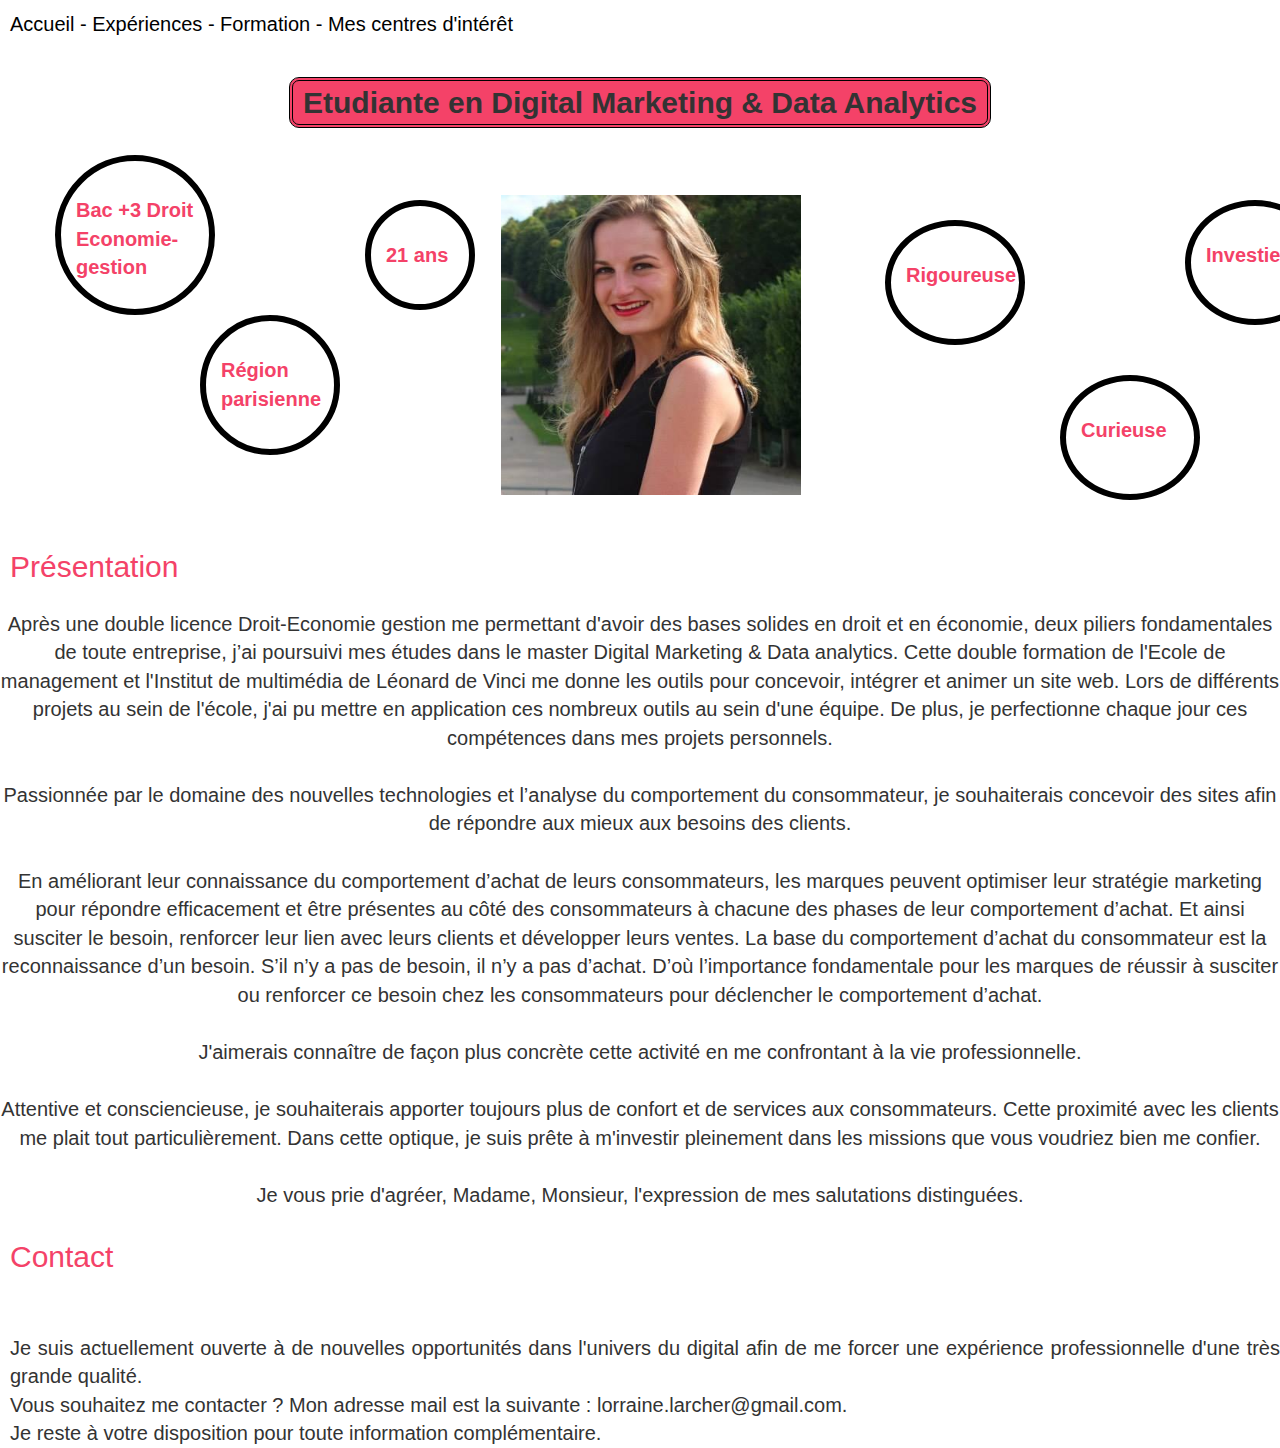
==== index.html @ 5ec19d3e "initialized repo" ====
<!DOCTYPE html>
<html lang="fr">
	<head>

		<link rel="stylesheet"
		href="https://maxcdn.bootstrapcdn.com/bootstrap/3.3.7/css/bootstrap.min.css"
		integrity="sha384-BVYiiSIFeK1dGmJRAkycuHAHRg32OmUcww7on3RYdg4Va+PmSTsz/K68vbdEjh4u"
		crossorigin="anonymous">

 		<meta charset="utf-8" />

 		<title>CV de Lorraine Larcher</title>

 		<!-- Dublin Core -->
 		<meta name="DC.title" content="CV de Lorraine Larcher">
 		<meta name="DC.creator" content="Lorraine Larcher">
 		<meta name="DC.subject" content="consommateur, comportement, concevoir, digital"/>
 		<meta name="DC.description" content="CV de Lorraine Larcher est un site détaillant le parcours et autres compétences acquises de Lorraine Larcher. Il est répertorié dans quatre catégories"/>
 		<meta name="DC.publisher" content="Lorraine Larcher">
 		<meta name="DC.contributor" content="Lorraine Larcher">
 		<meta name="DC.date" content="10 octobre 2016">
 		<meta name="DC.type" content="blog">
 		<meta name="DC.format" content="website">
 		<meta name="DC.identifier" content="www.Lorraine-Larcher.fr">
 		<meta name="DC.language" content="fr-FR">
 		<meta name="DC.coverage" content="World">
 		<meta name="DC.rights" content="&copy; Lorraine Larcher">
 		<!--END Dublin Core -->

 		<!-- Referencement -->
 		<meta name="description" content="CV de Lorraine Larcher est un site détaillant le parcours et autres compétences acquises de Lorraine Larcher. Il est répertorié dans quatre catégories">
 		<meta name="keywords" content="consommateur, comportement, concevoir, digital">
 		<meta name="author" content="Lorraine Larcher">
 		<meta name="robots" content="index">
 		<meta name="Indentifier-URL" content="www.Lorraine-Larcher.fr">
 		<!--END Référencement -->

 		<!-- Open Graph-->
 		<meta property="og:title" content="CV de Lorraine Larcher">
 		<meta property="og:type" content="blog">
 		<meta property="og:url" content="www.Lorraine-Larcher.fr">
 		<meta property="og:image" content="www.Lorraine-Larcher.fr/img/moi.jpg">
 		<meta property="og:site_name" content="CV de Lorraine Larcher">
 		<meta property="og:description" content="CV de Lorraine Larcher détaille le parcours et les autres compétences acquises de Lorraine Larcher">
 		<!-- END Open Graph -->

 		<!-- Appel CSS-->
 		<link rel="stylesheet" href="CSS/Main.css">
 		<!-- End Appel CSS -->

 	</head>

 	<body>

 		<div class="menu">

 			<a href="index.html">Accueil -</a>
 			<a href="Pages/Expériences.html" >Expériences -</a>
 			<a href="Pages/Formation.html">Formation -</a>
 			<a href="Pages/Intérêt.html">Mes centres d'intérêt</a>

 		</div>

 		<br>
 		<br>

 		<div class="center">
 			<h1 class="titre">Etudiante en Digital Marketing & Data Analytics
 			</h1> 
 		</div>

 		<br>
 		<br>

 		<div class="row">

 			<div class="col-md-5">

				<div class="âge">
 					<span>21 ans</span>
 				</div>

 				<div class="région">
 					<span>Région parisienne</span>
 				</div>

 				<div class="rigoureuse">
 					<span>Rigoureuse</span>
 				</div>

 				<div class="curieuse">
 					<span>Curieuse</span>
 				</div>

 				<div class="investie">
 					<span>Investie</span>
 				</div>

 				<div class="études">
 					<span>Bac +3 Droit<br>Economie-gestion</span>
 				</div>

 			</div>

 			<div class="col-md-7">

 				<div class="photoaccueil">
 					<img src="Images/Moi.jpg" alt="Moi" style="width:300px">
 				</div>

 			</div>
 		</div>

 		<br>
 		<br>
 		<br>
 		<br>

 		<h2 class="presentation">Présentation </h2>

 		<p class="center">
 			Après une double licence Droit-Economie gestion me permettant d'avoir des bases solides en droit et en économie, deux piliers fondamentales de toute entreprise, j’ai poursuivi mes études dans le master Digital Marketing & Data analytics. Cette double formation de l'Ecole de management et l'Institut de multimédia de Léonard de Vinci me donne les outils pour concevoir, intégrer et animer un site web. Lors de différents projets au sein de l'école, j'ai pu mettre en application ces nombreux outils au sein d'une équipe. De plus, je perfectionne chaque jour ces compétences dans mes projets personnels.

 			<br>
 			<br>

 			Passionnée par le domaine des nouvelles technologies et l’analyse du comportement du consommateur, je souhaiterais concevoir des sites afin de répondre aux mieux aux besoins des clients.

 			<br>
 			<br>

			En améliorant leur connaissance du comportement d’achat de leurs consommateurs, les marques peuvent optimiser leur stratégie marketing pour répondre efficacement et être présentes  au côté des consommateurs à chacune des phases de leur comportement d’achat. Et ainsi susciter le besoin, renforcer leur lien avec leurs clients et développer leurs ventes.
			La base du comportement d’achat du consommateur est la reconnaissance d’un besoin. S’il n’y a pas de besoin, il n’y a pas d’achat. D’où l’importance fondamentale pour les marques de réussir à susciter ou renforcer ce besoin chez les consommateurs pour déclencher le comportement d’achat.
			
			<br>
			<br>

			J'aimerais connaître de façon plus concrète cette activité en me confrontant à la vie professionnelle.

			<br>
			<br>

			Attentive et consciencieuse, je souhaiterais apporter toujours plus de confort et de services aux consommateurs. Cette proximité avec les clients me plait tout particulièrement.
			Dans cette optique, je suis prête à m'investir pleinement dans les missions que vous voudriez bien me confier.

			<br>
			<br>

			Je vous prie d'agréer, Madame, Monsieur, l'expression de mes salutations distinguées.

 		</p>

 		<br>
 		<br>
 		<br>
 		<br>

 		<h2 class="contact">Contact </h2>		

 		<p class="univers">
 			Je suis actuellement ouverte à de nouvelles opportunités dans l'univers du digital afin de me forcer une expérience professionnelle d'une très grande qualité.

 			<br>

 			Vous souhaitez me contacter ? Mon adresse mail est la suivante : lorraine.larcher@gmail.com.

 			<br>

 			Je reste à votre disposition pour toute information complémentaire. 

 		</p>

 	</body>

</html>
---- CSS/Main.css ----
.titre {
	display: inline-block;
	font-size:30px;
	font-weight:bold;
	background-color: rgb(244, 66, 104);
	border: 4px black double;
	border-radius: 10px;
	text-align: center;
	padding-top: 5px;
	padding-right: 10px;
	padding-left: 10px;
	padding-bottom: 5px;
}
body {
	font-family:arial;
	text-align:justify;
	font-size:20px;
	background-image: url("../Images/Arrière plan.jpg");
	background-size: 2500px;
}
a {
	text-decoration:none;
	color: black;
	left: 10px;
}
a:hover {
	color: rgb(244, 66, 104);
	text-decoration: none;
}
.center {
	text-align: center;
}
.photoaccueil {
	position:relative;
	right: 45px;
}
.domaine {
	display: inline-block;
	font-size: 25px
	font-weight:bold;
	background-color: rgb(244, 66, 104);
	border: 4px black double;
	border-radius: 10px;
	text-align: center;
	padding-top: 5px;
	padding-right: 10px;
	padding-left: 10px;
	padding-bottom: 5px;
}
.logo {
	margin-top: 30px;
}
.âge {
	background: white;
	width: 110px;
	height: 110px;
	border-radius: 50%;
	border: 6px black solid;
	position: relative;
	top: 5px;
	left: 365px;
}
.région {
	background: white;
	width: 140px;
	height: 140px;
	border-radius: 50%;
	border: 6px black solid;
	position: relative;
	top: 10px;
	left: 200px;
}
.rigoureuse {
	background: white;
	width: 140px;
	height: 125px;
	border-radius: 50%;
	border: 6px black solid;
	position: absolute;
	bottom: 100px;
	left: 900px;
}
.curieuse {
	background: white;
	width: 140px;
	height: 125px;
	border-radius: 50%;
	border: 6px black solid;
	position: absolute;
	top: 180px;
	left: 1075px;
}
.investie {
	background: white;
	width: 140px;
	height: 125px;
	border-radius: 50%;
	border: 6px black solid;
	position: absolute;
	bottom: 120px;
	left: 1200px;
}
.études {
	background: white;
	width: 160px;
	height: 160px;
	border-radius: 50%;
	border: 6px black solid;
	position: absolute;
	bottom: 130px;
	left: 70px;
}
span {
	position:absolute;
	top: 35px;
	left: 15px;
	color: rgb(244, 66, 104);
	font-weight: bold;
}
ul {
	display:inline-block;
}
.anglais {
	background: rgb(173, 176,181);
	width: 150px;
	height: 150px;
	border-radius: 50%;
	border: 6px grey solid;
	position: absolute;
	top: 1px;
	left: 150px;
}
.espagnol {
	background: rgb(173, 176,181);
	width: 150px;
	height: 150px;
	border-radius: 50%;
	border: 6px grey solid;
	position: absolute;
	top: 300px;
	left: 1100px;
}
.tennis {
	border-radius: 50%;
	position: absolute;
	top: 395px;
	left: 50px;
}
.voyager {
	border-radius: 50%;
	position: absolute;
	top: 325px;
	left: 500px;
}
.expositions {
	border-radius: 50%;
	position: absolute;
	top: 450px;
	left: 950px;
}
.cuisine {
	border-radius: 50%;
	position: absolute;
	top: 150px;
	left: 850px;
}
.cinéma {
	border-radius: 50%;
	position: absolute;
	top: 150px;
	left: 150px;
}
.menu {
	position:absolute;
	left: 10px;
	top: 10px;
}
h2 {
	color: rgb(244, 66, 104);
}
.presentation {
	position:absolute;
	left: 10px;
	top: 530px;
}
.contact {
	position:absolute;
	left: 10px;
	top: 1220px;
}
.univers {
	position:absolute;
	left: 10px;
}
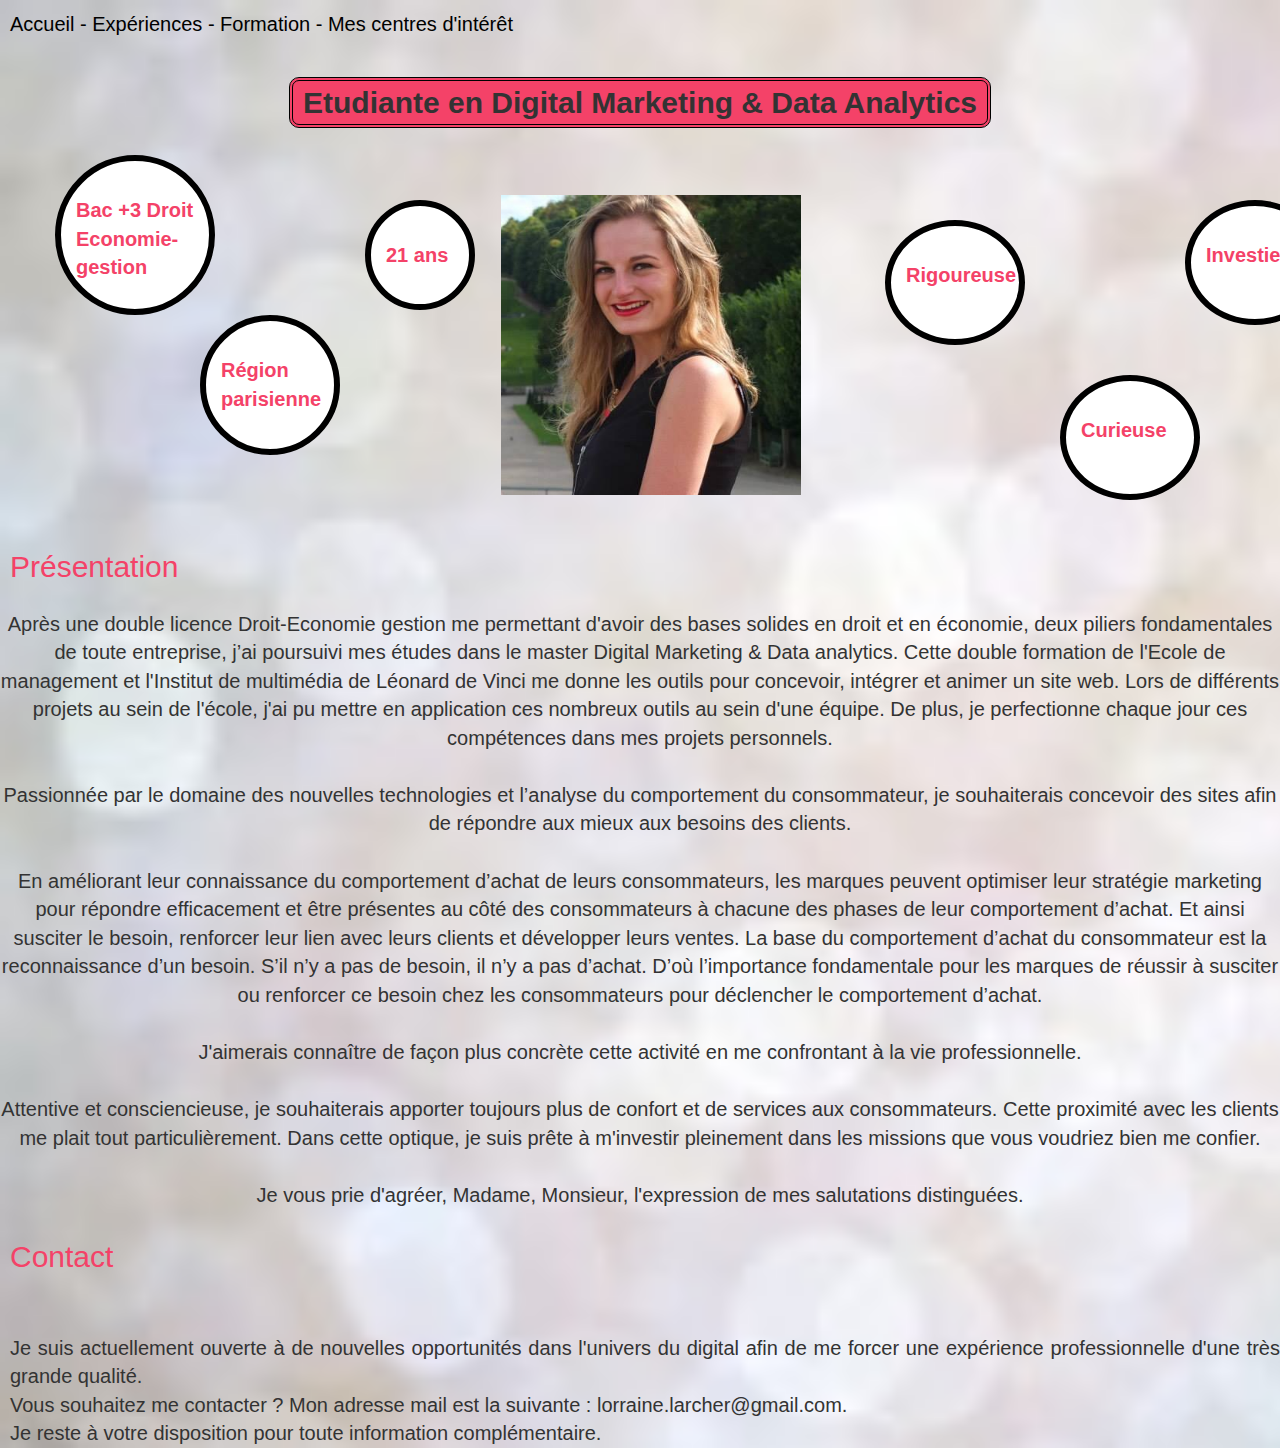
==== commit a573dfe4: "corrected file path" ====
--- a/index.html
+++ b/index.html
@@ -55,9 +55,9 @@
  		<div class="menu">
 
  			<a href="index.html">Accueil -</a>
- 			<a href="Pages/Expériences.html" >Expériences -</a>
+ 			<a href="Pages/Experiences.html" >Expériences -</a>
  			<a href="Pages/Formation.html">Formation -</a>
- 			<a href="Pages/Intérêt.html">Mes centres d'intérêt</a>
+ 			<a href="Pages/Interet.html">Mes centres d'intérêt</a>
 
  		</div>
 
@@ -66,7 +66,7 @@
 
  		<div class="center">
  			<h1 class="titre">Etudiante en Digital Marketing & Data Analytics
- 			</h1> 
+ 			</h1>
  		</div>
 
  		<br>
@@ -131,7 +131,7 @@
 
 			En améliorant leur connaissance du comportement d’achat de leurs consommateurs, les marques peuvent optimiser leur stratégie marketing pour répondre efficacement et être présentes  au côté des consommateurs à chacune des phases de leur comportement d’achat. Et ainsi susciter le besoin, renforcer leur lien avec leurs clients et développer leurs ventes.
 			La base du comportement d’achat du consommateur est la reconnaissance d’un besoin. S’il n’y a pas de besoin, il n’y a pas d’achat. D’où l’importance fondamentale pour les marques de réussir à susciter ou renforcer ce besoin chez les consommateurs pour déclencher le comportement d’achat.
-			
+
 			<br>
 			<br>
 
@@ -155,7 +155,7 @@
  		<br>
  		<br>
 
- 		<h2 class="contact">Contact </h2>		
+ 		<h2 class="contact">Contact </h2>
 
  		<p class="univers">
  			Je suis actuellement ouverte à de nouvelles opportunités dans l'univers du digital afin de me forcer une expérience professionnelle d'une très grande qualité.
@@ -166,10 +166,10 @@
 
  			<br>
 
- 			Je reste à votre disposition pour toute information complémentaire. 
+ 			Je reste à votre disposition pour toute information complémentaire.
 
  		</p>
 
  	</body>
 
-</html>+</html>
--- a/CSS/Main.css
+++ b/CSS/Main.css
@@ -15,7 +15,7 @@
 	font-family:arial;
 	text-align:justify;
 	font-size:20px;
-	background-image: url("../Images/Arrière plan.jpg");
+	background-image: url("../Images/Arriere_plan.jpg");
 	background-size: 2500px;
 }
 a {
@@ -191,4 +191,4 @@
 .univers {
 	position:absolute;
 	left: 10px;
-}+}
